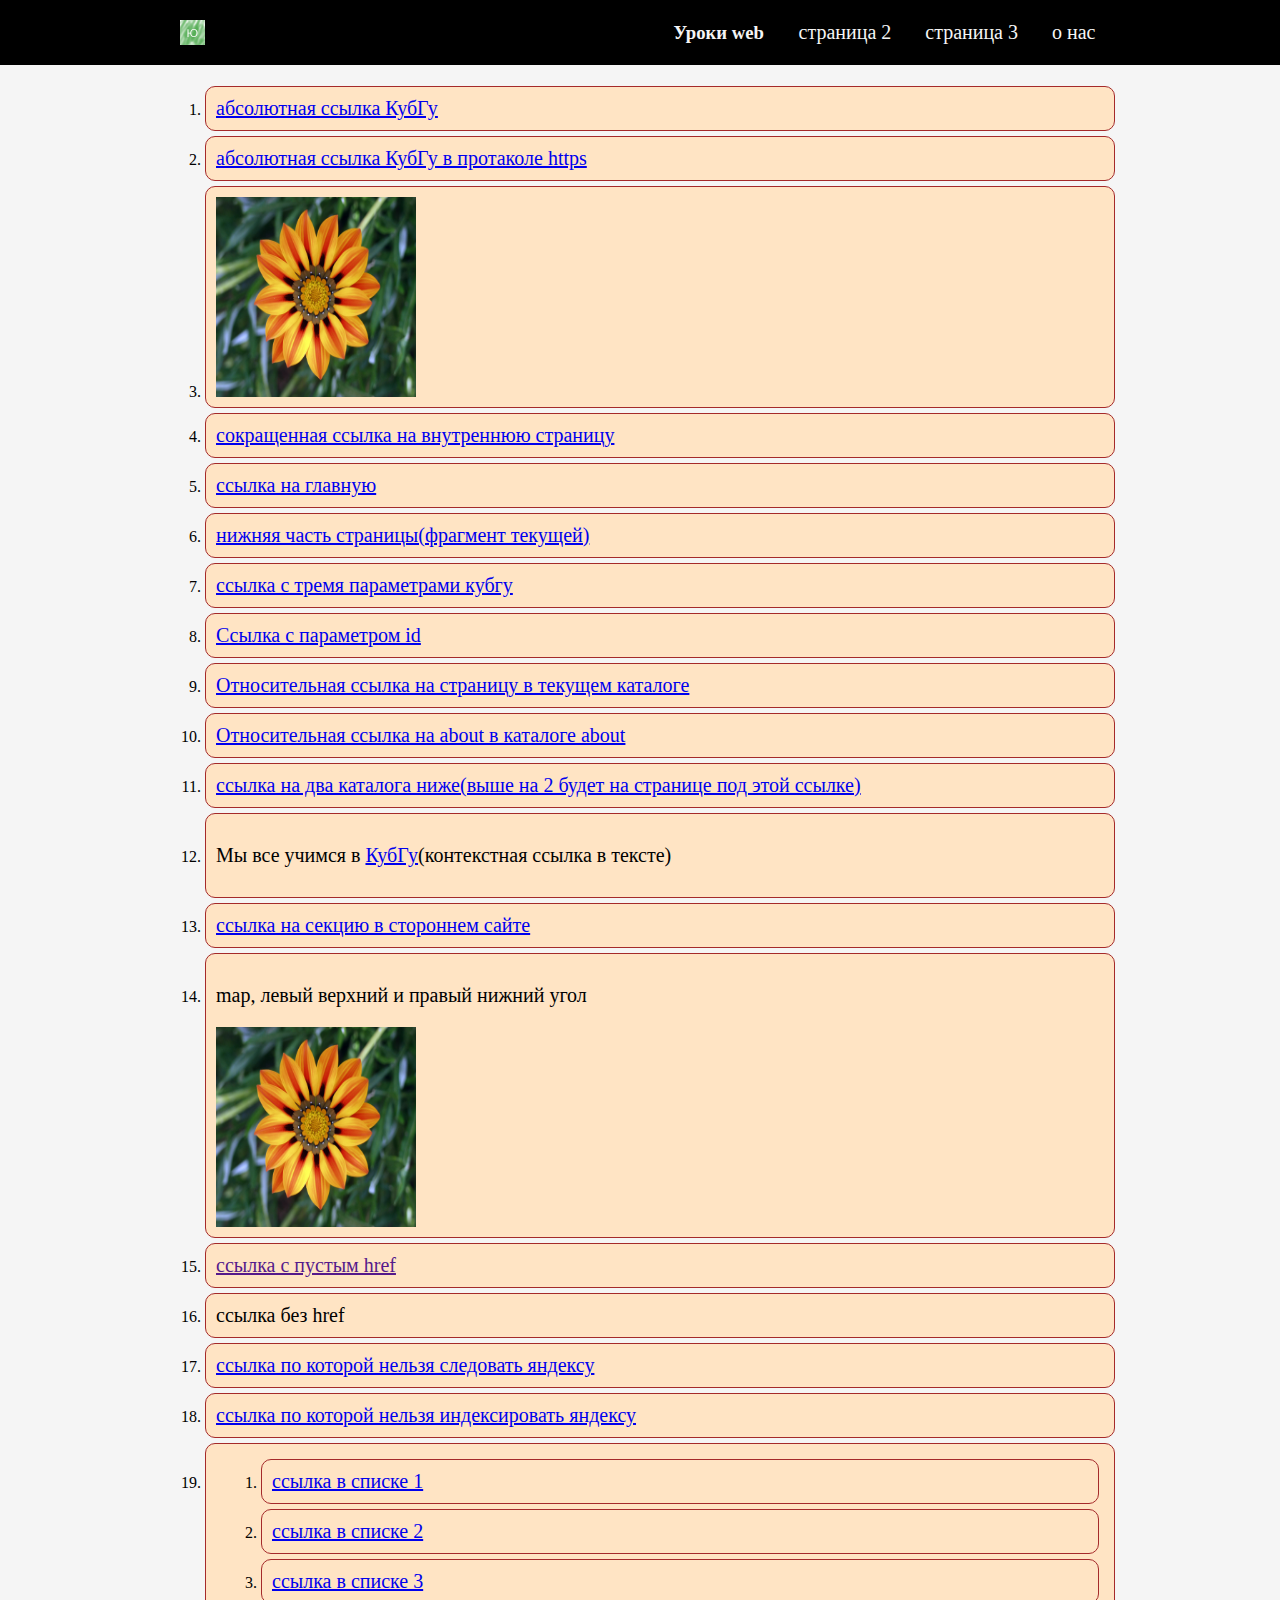
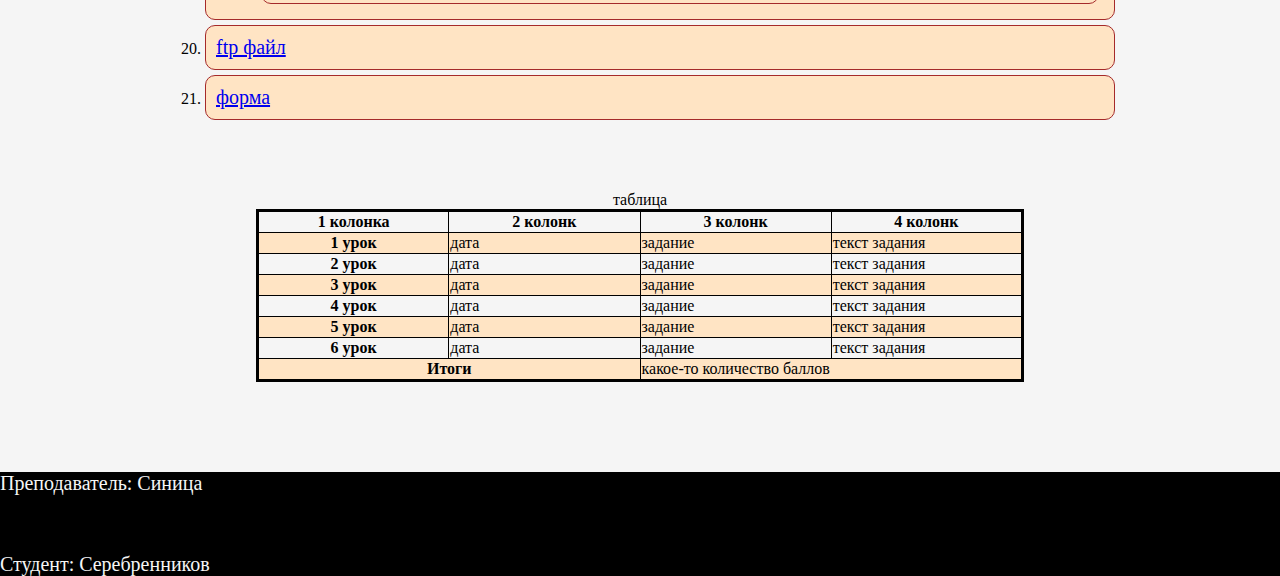
==== index.html @ ee499767 "поправил пару ссылок, которые вызывали баги на гитхабе" ====
<!DOCTYPE html>
<html lang="en">
<head>
    <link rel="stylesheet" href="style.css">
    <meta charset="UTF-8">
    <title>3 lesson</title>
    <meta name="viewport" content="width=device-width, initial-scale=1.0">
</head>
<body class="root">
<header>
    <div class="header-wraper">
        <div class="head">
            <img src="images/logo.png" alt="Логотип" class="logo">
            <h3 class="name-project">Уроки web</h3>
        </div>
        <nav>
            <ul class="nav-wraper">
                <li class="nav-item-wraper"><a href="page2.html" class="nav-item">страница 2</a></li>
                <li class="nav-item-wraper"><a href="level1/level2/page3.html" class="nav-item">страница 3</a></li>
                <li class="nav-item-wraper"><a href="about/about.html" class="nav-item">о нас</a></li>
            </ul>
        </nav>
    </div>
</header>
<main>
    <div class="main-section1">
        <ol class="list">
            <li><a href="http://kubsu.ru/">абсолютная ссылка КубГу</a></li>
            <li><a href="https://kubsu.ru/">абсолютная ссылка КубГу в протаколе https</a></li>
            <li><a href="/images/image.jpg"><img class="imgHref" src="images/image.jpg" alt="цветок"></a></li>
            <li><a href="./page2.html">cокращенная ссылка на внутреннюю страницу</a></li>
            <li><a href="./index.html">ссылка на главную</a></li>
            <li><a href="#bottom">нижняя часть страницы(фрагмент текущей)</a></li>
            <li><a href="http://kubsu.ru/?product=socks&color=black&size=m">ссылка с тремя параметрами кубгу</a></li>
            <!--  параметры выдумал, так не знаю какие они есть конкретно на сайте универа  -->
            <li><a href="https://en.wikipedia.org/wiki/Web_browsing_history?id=Research">Ссылка с параметром id</a></li>
            <li><a href="./page2.html">Относительная ссылка на страницу в текущем каталоге</a></li>
            <li><a href="./about/about.html">Относительная ссылка на about в каталоге about</a></li>
            <!-- ссылка на католог выше находится в about.html -->
            <li><a href="./level1/level2/page3.html">ссылка на два каталога ниже(выше на 2 будет на странице под этой
                ссылке)</a></li>
            <li><p>Мы все учимся в <a id="aInText" href="https://kubsu.ru/">КубГу</a>(контекстная ссылка в тексте)</p>
            </li>
            <li><a href="https://en.wikipedia.org/wiki/Web_browsing_history#Personalized_pricing">ссылка на секцию в
                стороннем
                сайте</a></li>
            <li><p>map, левый верхний и правый нижний угол</p>
                <map name="Image">
                    <area href="https://kubsu.ru/" shape="rect" coords="0,0,100,100" alt="ссылка на квадратном объекте">
                    <area href="https://kubsu.ru/" shape="circle" coords="200,200,25" alt="ссылка на круглом объекте">
                </map>
                <img src="./images/image.jpg" usemap="#Image" alt="цветок" class="imgHref">
            </li>
            <li><a href="">ссылка с пустым href</a></li>
            <li><a> ссылка без href</a></li>
            <li><a href="https://kubsu.ru/" rel="nofollow">ссылка по которой нельзя следовать яндексу</a></li>
            <li><!--noindex--><a href="https://kubsu.ru/">ссылка по которой нельзя индексировать яндексу</a>
                <!--/noindex-->
            </li>
            <li>
                <ol>
                    <li title="первый"><a href="page2.html">ссылка в списке 1</a></li>
                    <li title="второй"><a href="./level1/level2/page3.html">ссылка в списке 2</a></li>
                    <li title="третий"><a href="./about/about.html">ссылка в списке 3</a></li>
                </ol>
            </li>
            <li><a href="ftp://demo:demo@http://demo.wftpserver.com/main.html/download/Summer.jpg">ftp файл</a></li>
            <li><a href="./components/form.html">форма</a></li>
        </ol>
        <table class="first-table">
            <caption>таблица</caption>
            <thead>
            <tr>
                <th scope="col">1 колонка</th>
                <th scope="col">2 колонк</th>
                <th scope="col">3 колонк</th>
                <th scope="col">4 колонк</th>
            </tr>
            </thead>
            <tbody>
            <tr class="chet-item">
                <th scope="row">1 урок</th>
                <td>дата</td>
                <td>задание</td>
                <td>текст задания</td>
            </tr>
            <tr>
                <th scope="row">2 урок</th>
                <td>дата</td>
                <td>задание</td>
                <td>текст задания</td>
            </tr>
            <tr class="chet-item">
                <th scope="row">3 урок</th>
                <td>дата</td>
                <td>задание</td>
                <td>текст задания</td>
            </tr>
            <tr>
                <th scope="row">4 урок</th>
                <td>дата</td>
                <td>задание</td>
                <td>текст задания</td>
            </tr>
            <tr class="chet-item">
                <th scope="row">5 урок</th>
                <td>дата</td>
                <td>задание</td>
                <td>текст задания</td>
            </tr>
            <tr>
                <th scope="row">6 урок</th>
                <td>дата</td>
                <td>задание</td>
                <td>текст задания</td>
            </tr>
            </tbody>
            <tfoot>
            <tr class="chet-item">
                <th scope="row" colspan="2">Итоги</th>
                <td colspan="2">какое-то количество баллов</td>
            </tr>
            </tfoot>
        </table>
    </div>
</main>
<footer>
    <a id="bottom"></a>
    <p>Преподаватель: Синица</p><br>
    <p>Студент: Cеребренников</p>

</footer>

</body>
</html>
---- style.css ----
.root {
    background-color: #f5f5f5;
    margin: 0;
    padding: 0;
}

header {
    display: flex;
    flex-direction: column;
    justify-content: center;
    align-items: center;
    max-width: 100%;
    position: relative;
    background-color: black;
    margin: 0;
}

header h3 {
    color: #f5f5f5;
    text-align: center;
}

footer {
    flex-direction: column;
    justify-content: center;
    align-items: center;
    max-width: 100%;
    background-color: black;
    color: #f5f5f5;
    margin: 0;
    position: relative;
    top: 20px;
}

nav {
    display: block;
    min-width: 100px;
}

main{
    max-width: 90%;
    margin: 0 auto;
}

li {
    margin: 30px;
}

a {
    font-size: 16px;
}

main ol li {
    padding: 10px;
    margin: 5px;
    background-color: bisque;
    border: brown solid 1px;
    border-radius: 10px;
}

p {
    font-size: 20px;
}

table {
    table-layout: fixed;
    border-collapse: collapse;
    border: 3px solid black;
    margin: 50px auto;
    width: 80%;
}

th {
    border: 1px solid black;
}

td {
    border: 1px solid black;
}

.head {
    display: flex;
    justify-content: space-between;
    align-items: center;
    width: 100%;
}

.header-wraper {
    width: 100%;
}

.nav-wraper {
    margin: 0;
    padding: 0;
}

.nav-item-wraper {
    display: block;
    text-align: center;
}

.nav-item {
    background-color: transparent;
    border: none;
    margin-right: 10px;
    text-decoration: none;
    color: #f5f5f5;
    transition: 0.25s ease;
}

.nav-item:hover {
    color: bisque;
    transition: 0.25s ease;
}

.logo {
    width: 40px;
    height: 40px;
    margin: 20px;
}

.name-project {
    margin: 20px;;
}

.main-section1 {
    display: flex;
    flex-direction: column;
}

.first-table {
    order: -1;
}

#aInText {
    padding: 0;
    margin: 0;
    background-color: transparent;
    border: none;
}

.imgHref {
    width: 200px;
    height: 200px;
    display: block;
}

.forms {
    max-width: 255px;
    padding: 10px;
    border: 1px solid black;
    border-radius: 10px;
    background-color: bisque;
    margin: auto auto;
}

.forms input, select, textarea {
    font-size: 20px;
    margin: 2px;
    background-color: #f5f5f5;
    border: 2px solid burlywood;
    border-radius: 5px;
    max-width: 90%;

}

.chet-item {
    background-color: bisque;
}

#bottom {
    color: transparent;
    background-color: transparent;
    border: none;
}

@media all and (min-width: 900px) {
    header {
        flex-direction: row;
        justify-content: center;
    }

    a {
        font-size: 20px;
    }

    .header-wraper {
        width: 960px;
        display: flex;
        justify-content: space-between;
    }

    nav {
        display: flex;
        justify-content: space-between;
        align-items: center;
        margin: 0 auto;
    }

    main {
        max-width: 960px;
        margin: 0 auto;
    }

    footer {
        display: block;
    }

    .nav-item-wraper {
        display: inline-block;
        margin: 10px;
    }

    .first-table {
        order: 1;
    }

    .forms {
        min-width: 255px;
    }

    .logo {
        width: 25px;
        height: 25px;
    }

    .head {
        width: 65%;
    }
}
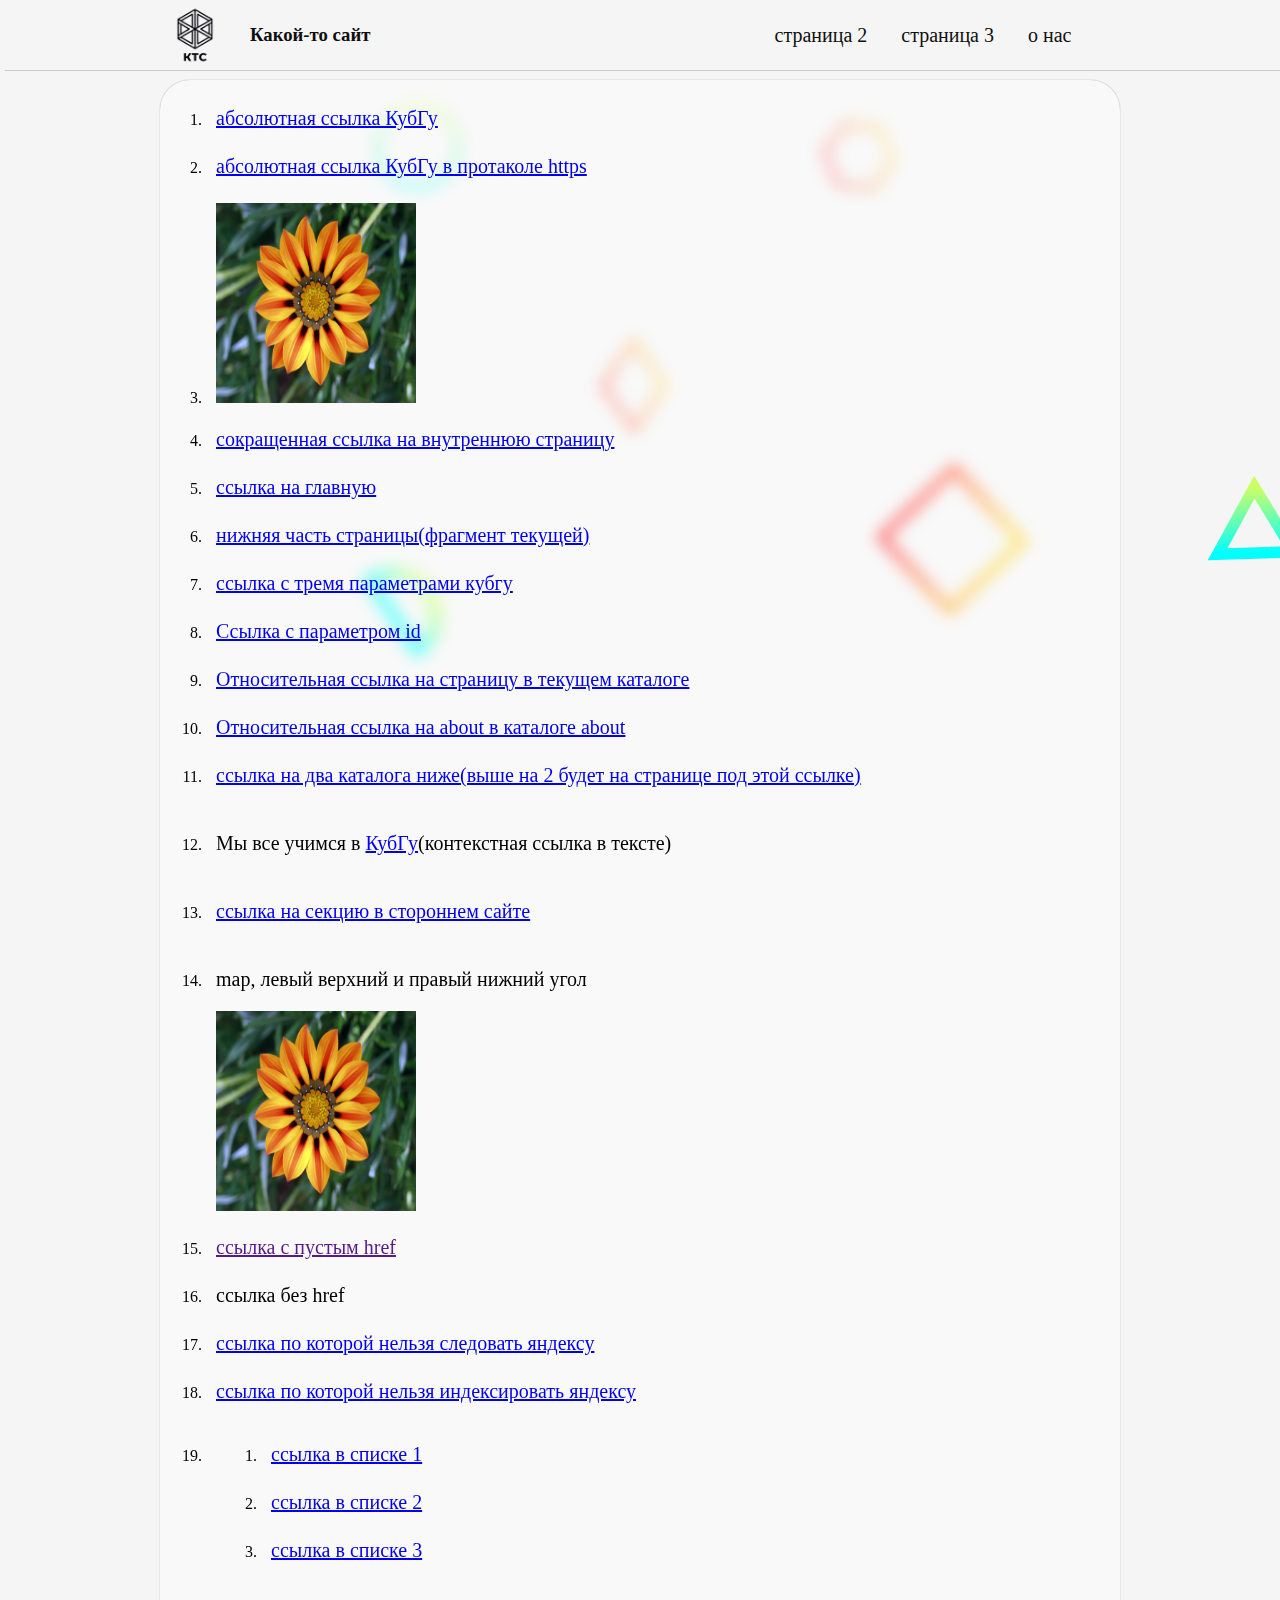
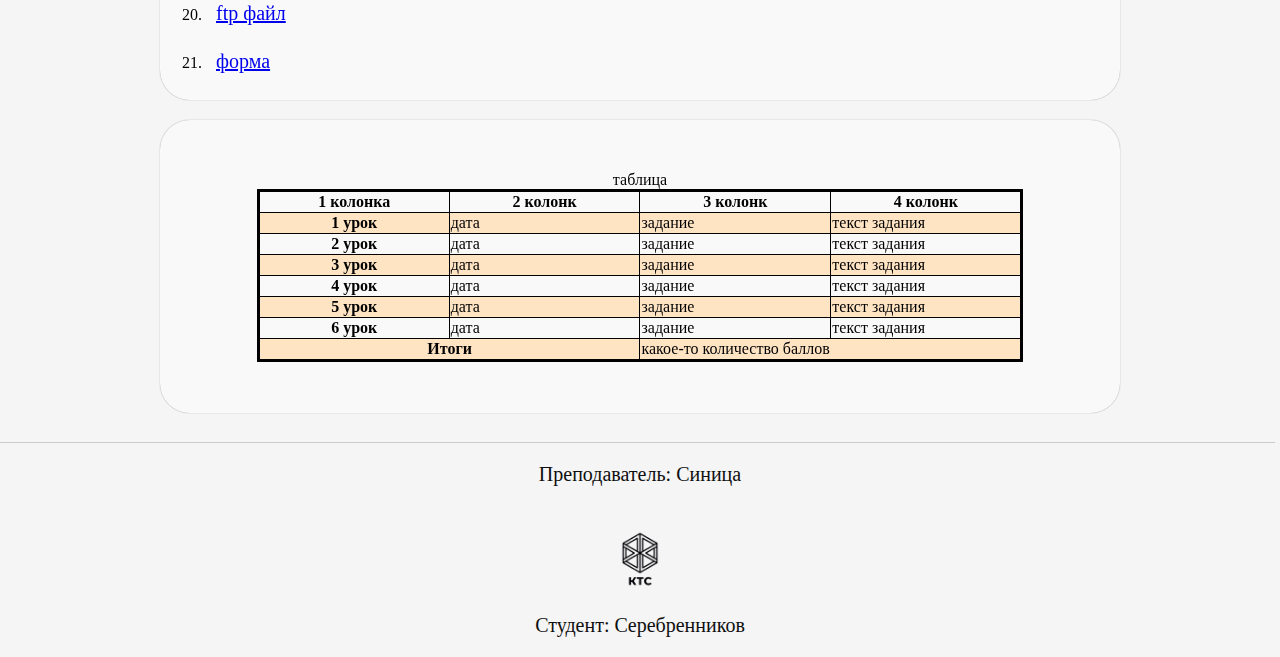
==== commit ff4ebcf7: "обновил стилизацию" ====
--- a/index.html
+++ b/index.html
@@ -11,122 +11,133 @@
     <div class="header-wraper">
         <div class="head">
             <img src="images/logo.png" alt="Логотип" class="logo">
-            <h3 class="name-project">Уроки web</h3>
+            <h3 class="name-project">Какой-то сайт</h3>
         </div>
         <nav>
             <ul class="nav-wraper">
                 <li class="nav-item-wraper"><a href="page2.html" class="nav-item">страница 2</a></li>
                 <li class="nav-item-wraper"><a href="level1/level2/page3.html" class="nav-item">страница 3</a></li>
-                <li class="nav-item-wraper"><a href="about/about.html" class="nav-item">о нас</a></li>
+                <li class="nav-item-wraper"><a href="about1/about1.html" class="nav-item">о нас</a></li>
             </ul>
         </nav>
     </div>
 </header>
 <main>
     <div class="main-section1">
-        <ol class="list">
-            <li><a href="http://kubsu.ru/">абсолютная ссылка КубГу</a></li>
-            <li><a href="https://kubsu.ru/">абсолютная ссылка КубГу в протаколе https</a></li>
-            <li><a href="/images/image.jpg"><img class="imgHref" src="images/image.jpg" alt="цветок"></a></li>
-            <li><a href="./page2.html">cокращенная ссылка на внутреннюю страницу</a></li>
-            <li><a href="./index.html">ссылка на главную</a></li>
-            <li><a href="#bottom">нижняя часть страницы(фрагмент текущей)</a></li>
-            <li><a href="http://kubsu.ru/?product=socks&color=black&size=m">ссылка с тремя параметрами кубгу</a></li>
-            <!--  параметры выдумал, так не знаю какие они есть конкретно на сайте универа  -->
-            <li><a href="https://en.wikipedia.org/wiki/Web_browsing_history?id=Research">Ссылка с параметром id</a></li>
-            <li><a href="./page2.html">Относительная ссылка на страницу в текущем каталоге</a></li>
-            <li><a href="./about/about.html">Относительная ссылка на about в каталоге about</a></li>
-            <!-- ссылка на католог выше находится в about.html -->
-            <li><a href="./level1/level2/page3.html">ссылка на два каталога ниже(выше на 2 будет на странице под этой
-                ссылке)</a></li>
-            <li><p>Мы все учимся в <a id="aInText" href="https://kubsu.ru/">КубГу</a>(контекстная ссылка в тексте)</p>
-            </li>
-            <li><a href="https://en.wikipedia.org/wiki/Web_browsing_history#Personalized_pricing">ссылка на секцию в
-                стороннем
-                сайте</a></li>
-            <li><p>map, левый верхний и правый нижний угол</p>
-                <map name="Image">
-                    <area href="https://kubsu.ru/" shape="rect" coords="0,0,100,100" alt="ссылка на квадратном объекте">
-                    <area href="https://kubsu.ru/" shape="circle" coords="200,200,25" alt="ссылка на круглом объекте">
-                </map>
-                <img src="./images/image.jpg" usemap="#Image" alt="цветок" class="imgHref">
-            </li>
-            <li><a href="">ссылка с пустым href</a></li>
-            <li><a> ссылка без href</a></li>
-            <li><a href="https://kubsu.ru/" rel="nofollow">ссылка по которой нельзя следовать яндексу</a></li>
-            <li><!--noindex--><a href="https://kubsu.ru/">ссылка по которой нельзя индексировать яндексу</a>
-                <!--/noindex-->
-            </li>
-            <li>
-                <ol>
-                    <li title="первый"><a href="page2.html">ссылка в списке 1</a></li>
-                    <li title="второй"><a href="./level1/level2/page3.html">ссылка в списке 2</a></li>
-                    <li title="третий"><a href="./about/about.html">ссылка в списке 3</a></li>
-                </ol>
-            </li>
-            <li><a href="ftp://demo:demo@http://demo.wftpserver.com/main.html/download/Summer.jpg">ftp файл</a></li>
-            <li><a href="./components/form.html">форма</a></li>
-        </ol>
-        <table class="first-table">
-            <caption>таблица</caption>
-            <thead>
-            <tr>
-                <th scope="col">1 колонка</th>
-                <th scope="col">2 колонк</th>
-                <th scope="col">3 колонк</th>
-                <th scope="col">4 колонк</th>
-            </tr>
-            </thead>
-            <tbody>
-            <tr class="chet-item">
-                <th scope="row">1 урок</th>
-                <td>дата</td>
-                <td>задание</td>
-                <td>текст задания</td>
-            </tr>
-            <tr>
-                <th scope="row">2 урок</th>
-                <td>дата</td>
-                <td>задание</td>
-                <td>текст задания</td>
-            </tr>
-            <tr class="chet-item">
-                <th scope="row">3 урок</th>
-                <td>дата</td>
-                <td>задание</td>
-                <td>текст задания</td>
-            </tr>
-            <tr>
-                <th scope="row">4 урок</th>
-                <td>дата</td>
-                <td>задание</td>
-                <td>текст задания</td>
-            </tr>
-            <tr class="chet-item">
-                <th scope="row">5 урок</th>
-                <td>дата</td>
-                <td>задание</td>
-                <td>текст задания</td>
-            </tr>
-            <tr>
-                <th scope="row">6 урок</th>
-                <td>дата</td>
-                <td>задание</td>
-                <td>текст задания</td>
-            </tr>
-            </tbody>
-            <tfoot>
-            <tr class="chet-item">
-                <th scope="row" colspan="2">Итоги</th>
-                <td colspan="2">какое-то количество баллов</td>
-            </tr>
-            </tfoot>
-        </table>
+        <div class="front-block">
+            <ol class="list">
+                <li><a href="http://kubsu.ru/">абсолютная ссылка КубГу</a></li>
+                <li><a href="https://kubsu.ru/">абсолютная ссылка КубГу в протаколе https</a></li>
+                <li><a href="/images/image.jpg"><img class="imgHref" src="images/image.jpg" alt="цветок"></a></li>
+                <li><a href="./page2.html">cокращенная ссылка на внутреннюю страницу</a></li>
+                <li><a href="./index.html">ссылка на главную</a></li>
+                <li><a href="#bottom">нижняя часть страницы(фрагмент текущей)</a></li>
+                <li><a href="http://kubsu.ru/?product=socks&color=black&size=m">ссылка с тремя параметрами кубгу</a>
+                </li>
+                <!--  параметры выдумал, так не знаю какие они есть конкретно на сайте универа  -->
+                <li><a href="https://en.wikipedia.org/wiki/Web_browsing_history?id=Research">Ссылка с параметром id</a>
+                </li>
+                <li><a href="./page2.html">Относительная ссылка на страницу в текущем каталоге</a></li>
+                <li><a href="about1/about1.html">Относительная ссылка на about в каталоге about</a></li>
+                <!-- ссылка на католог выше находится в about1.html -->
+                <li><a href="./level1/level2/page3.html">ссылка на два каталога ниже(выше на 2 будет на странице под
+                    этой
+                    ссылке)</a></li>
+                <li><p>Мы все учимся в <a id="aInText" href="https://kubsu.ru/">КубГу</a>(контекстная ссылка в тексте)
+                </p>
+                </li>
+                <li><a href="https://en.wikipedia.org/wiki/Web_browsing_history#Personalized_pricing">ссылка на секцию в
+                    стороннем
+                    сайте</a></li>
+                <li><p>map, левый верхний и правый нижний угол</p>
+                    <map name="Image">
+                        <area href="https://kubsu.ru/" shape="rect" coords="0,0,100,100"
+                              alt="ссылка на квадратном объекте">
+                        <area href="https://kubsu.ru/" shape="circle" coords="200,200,25"
+                              alt="ссылка на круглом объекте">
+                    </map>
+                    <img src="./images/image.jpg" usemap="#Image" alt="цветок" class="imgHref">
+                </li>
+                <li><a href="">ссылка с пустым href</a></li>
+                <li><a> ссылка без href</a></li>
+                <li><a href="https://kubsu.ru/" rel="nofollow">ссылка по которой нельзя следовать яндексу</a></li>
+                <li><!--noindex--><a href="https://kubsu.ru/">ссылка по которой нельзя индексировать яндексу</a>
+                    <!--/noindex-->
+                </li>
+                <li>
+                    <ol>
+                        <li title="первый"><a href="page2.html">ссылка в списке 1</a></li>
+                        <li title="второй"><a href="./level1/level2/page3.html">ссылка в списке 2</a></li>
+                        <li title="третий"><a href="about1/about1.html">ссылка в списке 3</a></li>
+                    </ol>
+                </li>
+                <li><a href="ftp://demo:demo@http://demo.wftpserver.com/main.html/download/Summer.jpg">ftp файл</a></li>
+                <li><a href="./components/form.html">форма</a></li>
+            </ol>
+        </div>
+        <div class="front-block">
+            <table class="first-table">
+                <caption>таблица</caption>
+                <thead>
+                <tr>
+                    <th scope="col">1 колонка</th>
+                    <th scope="col">2 колонк</th>
+                    <th scope="col">3 колонк</th>
+                    <th scope="col">4 колонк</th>
+                </tr>
+                </thead>
+                <tbody>
+                <tr class="chet-item">
+                    <th scope="row">1 урок</th>
+                    <td>дата</td>
+                    <td>задание</td>
+                    <td>текст задания</td>
+                </tr>
+                <tr>
+                    <th scope="row">2 урок</th>
+                    <td>дата</td>
+                    <td>задание</td>
+                    <td>текст задания</td>
+                </tr>
+                <tr class="chet-item">
+                    <th scope="row">3 урок</th>
+                    <td>дата</td>
+                    <td>задание</td>
+                    <td>текст задания</td>
+                </tr>
+                <tr>
+                    <th scope="row">4 урок</th>
+                    <td>дата</td>
+                    <td>задание</td>
+                    <td>текст задания</td>
+                </tr>
+                <tr class="chet-item">
+                    <th scope="row">5 урок</th>
+                    <td>дата</td>
+                    <td>задание</td>
+                    <td>текст задания</td>
+                </tr>
+                <tr>
+                    <th scope="row">6 урок</th>
+                    <td>дата</td>
+                    <td>задание</td>
+                    <td>текст задания</td>
+                </tr>
+                </tbody>
+                <tfoot>
+                <tr class="chet-item">
+                    <th scope="row" colspan="2">Итоги</th>
+                    <td colspan="2">какое-то количество баллов</td>
+                </tr>
+                </tfoot>
+            </table>
+        </div>
     </div>
 </main>
 <footer>
     <a id="bottom"></a>
     <p>Преподаватель: Синица</p><br>
+    <img class="logo" src="images/logo.png" alt="logo">
     <p>Студент: Cеребренников</p>
 
 </footer>
--- a/style.css
+++ b/style.css
@@ -2,6 +2,9 @@
     background-color: #f5f5f5;
     margin: 0;
     padding: 0;
+    background-image: url("data:image/svg+xml,%3Csvg xmlns='http://www.w3.org/2000/svg' viewBox='0 0 1600 900'%3E%3Cdefs%3E%3ClinearGradient id='a' x1='0' x2='0' y1='1' y2='0' gradientTransform='rotate(0,0.5,0.5)'%3E%3Cstop offset='0' stop-color='%230FF'/%3E%3Cstop offset='1' stop-color='%23CF6'/%3E%3C/linearGradient%3E%3ClinearGradient id='b' x1='0' x2='0' y1='0' y2='1' gradientTransform='rotate(291,0.5,0.5)'%3E%3Cstop offset='0' stop-color='%23F00'/%3E%3Cstop offset='1' stop-color='%23FC0'/%3E%3C/linearGradient%3E%3C/defs%3E%3Cg fill='%23FFF' fill-opacity='0' stroke-miterlimit='10'%3E%3Cg stroke='url(%23a)' stroke-width='5.609999999999999'%3E%3Cpath transform='translate(-245 0) rotate(-15 1409 581) scale(0.77)' d='M1409 581 1450.35 511 1490 581z'/%3E%3Ccircle stroke-width='1.87' transform='translate(-350 200) rotate(10 800 450) scale(0.9974999999999999)' cx='500' cy='100' r='40'/%3E%3Cpath transform='translate(20 -150) rotate(50 401 736) scale(0.9974999999999999)' d='M400.86 735.5h-83.73c0-23.12 18.74-41.87 41.87-41.87S400.86 712.38 400.86 735.5z'/%3E%3C/g%3E%3Cg stroke='url(%23b)' stroke-width='1.7'%3E%3Cpath transform='translate(1200 20) rotate(-5 150 345) scale(0.9900000000000001)' d='M149.8 345.2 118.4 389.8 149.8 434.4 181.2 389.8z'/%3E%3Crect stroke-width='3.74' transform='translate(-250 -550)' x='1039' y='709' width='100' height='100'/%3E%3Cpath transform='translate(-640 160) scale(0.5)' d='M1426.8 132.4 1405.7 168.8 1363.7 168.8 1342.7 132.4 1363.7 96 1405.7 96z'/%3E%3C/g%3E%3C/g%3E%3C/svg%3E");
+    background-attachment: fixed;
+    background-size: cover;
 }
 
 header {
@@ -11,22 +14,22 @@
     align-items: center;
     max-width: 100%;
     position: relative;
-    background-color: black;
-    margin: 0;
-}
-
-header h3 {
-    color: #f5f5f5;
-    text-align: center;
-}
+    background-color: #f5f5f5;
+    box-shadow: 5px 0 1px black;
+    margin: 0;
+    color: #0f0f0f;
+}
+
 
 footer {
+    display: flex;
     flex-direction: column;
     justify-content: center;
     align-items: center;
     max-width: 100%;
-    background-color: black;
-    color: #f5f5f5;
+    background-color: #f5f5f5;
+    box-shadow: -5px 0 1px black;
+    color: #0f0f0f;
     margin: 0;
     position: relative;
     top: 20px;
@@ -53,9 +56,7 @@
 main ol li {
     padding: 10px;
     margin: 5px;
-    background-color: bisque;
-    border: brown solid 1px;
-    border-radius: 10px;
+
 }
 
 p {
@@ -104,7 +105,7 @@
     border: none;
     margin-right: 10px;
     text-decoration: none;
-    color: #f5f5f5;
+    color: #0f0f0f;
     transition: 0.25s ease;
 }
 
@@ -114,9 +115,8 @@
 }
 
 .logo {
-    width: 40px;
-    height: 40px;
-    margin: 20px;
+    width: 100px;
+    height: 100px;
 }
 
 .name-project {
@@ -126,6 +126,15 @@
 .main-section1 {
     display: flex;
     flex-direction: column;
+}
+
+.front-block {
+    border: 1px solid rgba(255, 255, 255, .2);
+    border-radius: 15px;
+    background: rgba(255, 255 ,255, .4);
+    backdrop-filter: blur(8px);
+    box-shadow: 0 0 1px dimgrey;
+    margin: 10px 0;
 }
 
 .first-table {
@@ -168,10 +177,13 @@
     background-color: bisque;
 }
 
-#bottom {
-    color: transparent;
-    background-color: transparent;
-    border: none;
+
+p, a {
+    font-family: "Montserrat";
+}
+
+h1, h2, h3, h4, h5, h6 {
+    font-family: "Bebas Neue";
 }
 
 @media all and (min-width: 900px) {
@@ -202,10 +214,6 @@
         margin: 0 auto;
     }
 
-    footer {
-        display: block;
-    }
-
     .nav-item-wraper {
         display: inline-block;
         margin: 10px;
@@ -220,11 +228,21 @@
     }
 
     .logo {
-        width: 25px;
-        height: 25px;
+        width: 70px;
+        height: 70px;
     }
 
     .head {
-        width: 65%;
+        justify-content: left;
+        width: 60%;
+    }
+
+    .root {
+        background-image: url("data:image/svg+xml,%3Csvg xmlns='http://www.w3.org/2000/svg' viewBox='0 0 1600 900'%3E%3Cdefs%3E%3ClinearGradient id='a' x1='0' x2='0' y1='1' y2='0' gradientTransform='rotate(0,0.5,0.5)'%3E%3Cstop offset='0' stop-color='%230FF'/%3E%3Cstop offset='1' stop-color='%23CF6'/%3E%3C/linearGradient%3E%3ClinearGradient id='b' x1='0' x2='0' y1='0' y2='1' gradientTransform='rotate(247,0.5,0.5)'%3E%3Cstop offset='0' stop-color='%23F00'/%3E%3Cstop offset='1' stop-color='%23FC0'/%3E%3C/linearGradient%3E%3C/defs%3E%3Cg fill='%23FFF' fill-opacity='0' stroke-miterlimit='10'%3E%3Cg stroke='url(%23a)' stroke-width='12.209999999999999'%3E%3Cpath transform='translate(-106.05 5.200000000000001) rotate(-1.8499999999999996 1409 581) scale(0.940206)' d='M1409 581 1450.35 511 1490 581z'/%3E%3Ccircle stroke-width='4.07' transform='translate(-132 81) rotate(7.3 800 450) scale(1.006592)' cx='500' cy='100' r='40'/%3E%3Cpath transform='translate(18.499999999999996 -90) rotate(56 401 736) scale(1.006592)' d='M400.86 735.5h-83.73c0-23.12 18.74-41.87 41.87-41.87S400.86 712.38 400.86 735.5z'/%3E%3C/g%3E%3Cg stroke='url(%23b)' stroke-width='3.7'%3E%3Cpath transform='translate(486 1.5999999999999979) rotate(-0.39999999999999947 150 345) scale(0.985402)' d='M149.8 345.2 118.4 389.8 149.8 434.4 181.2 389.8z'/%3E%3Crect stroke-width='8.14' transform='translate(-137 -219.5) rotate(46.79999999999998 1089 759)' x='1039' y='709' width='100' height='100'/%3E%3Cpath transform='translate(-295.6 80.4) rotate(7.800000000000001 1400 132) scale(0.83)' d='M1426.8 132.4 1405.7 168.8 1363.7 168.8 1342.7 132.4 1363.7 96 1405.7 96z'/%3E%3C/g%3E%3C/g%3E%3C/svg%3E");
+
+    }
+
+    .front-block {
+        border-radius: 30px;
     }
 }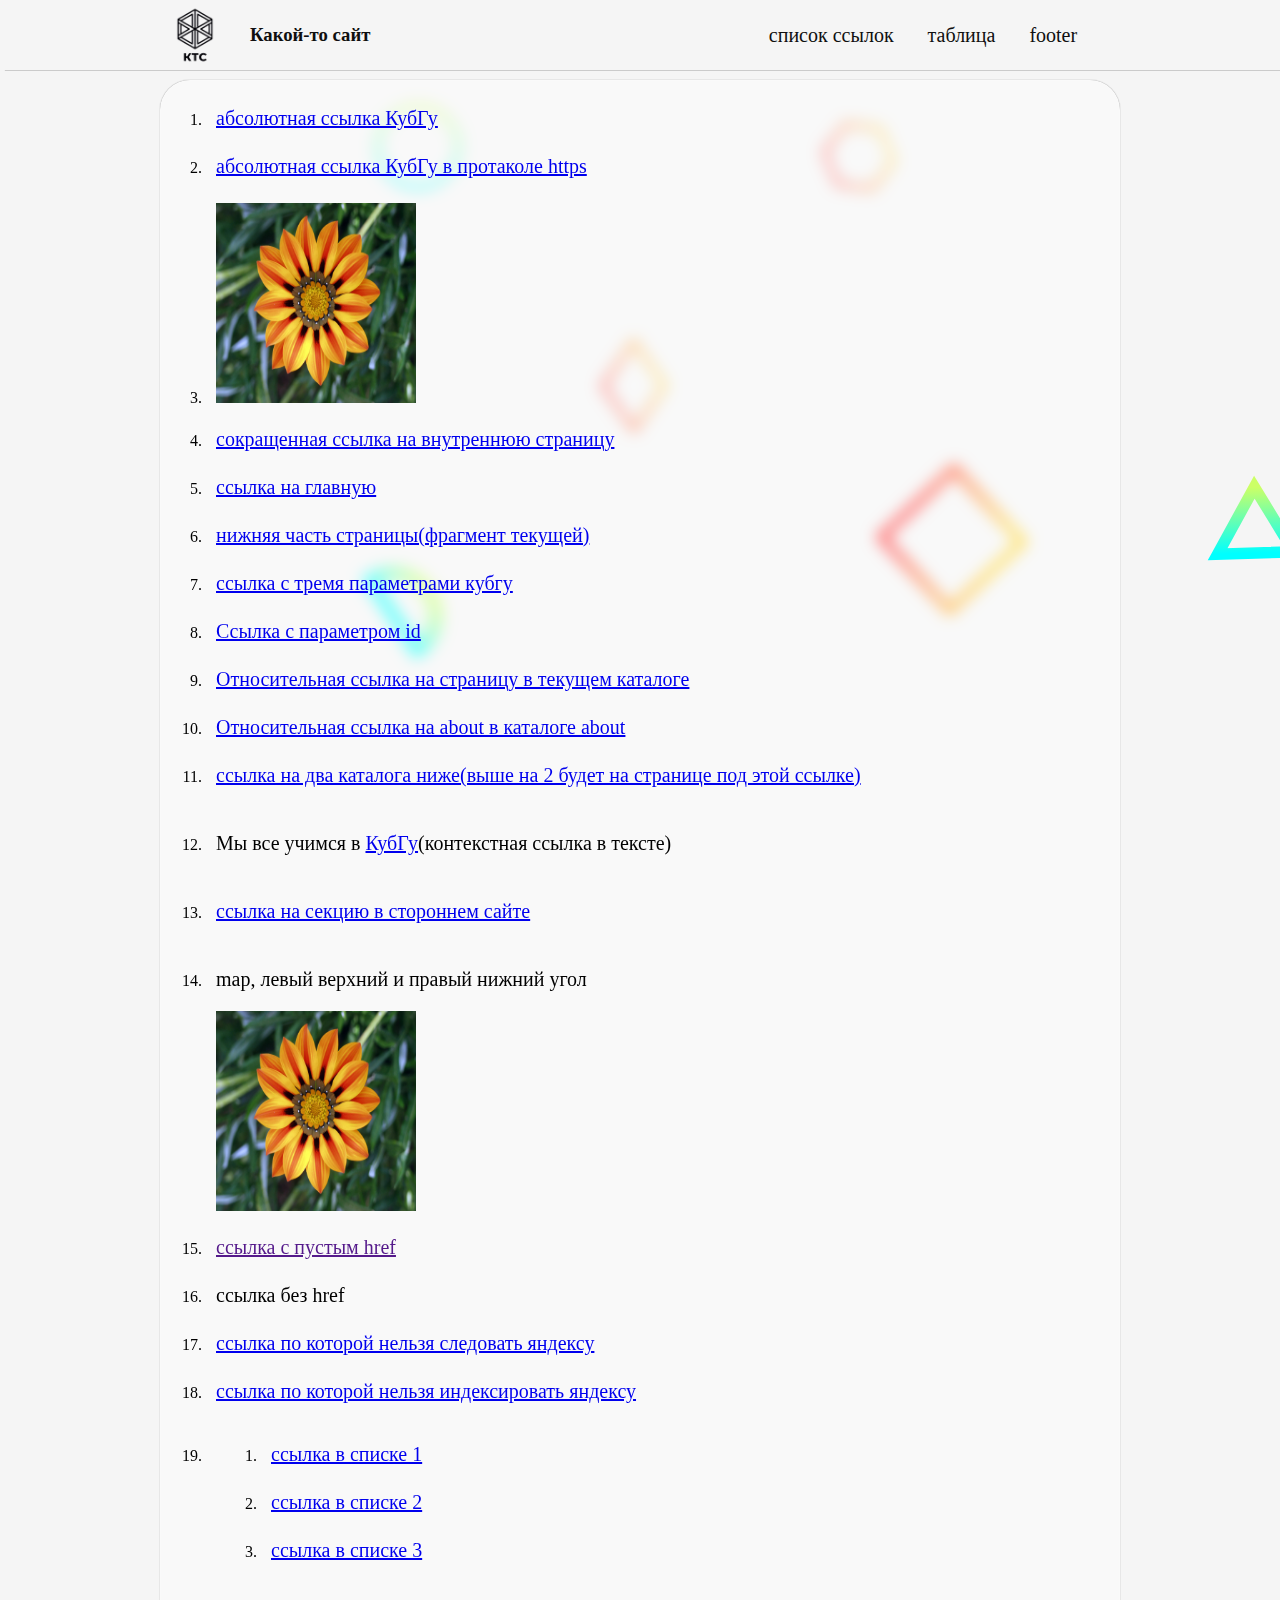
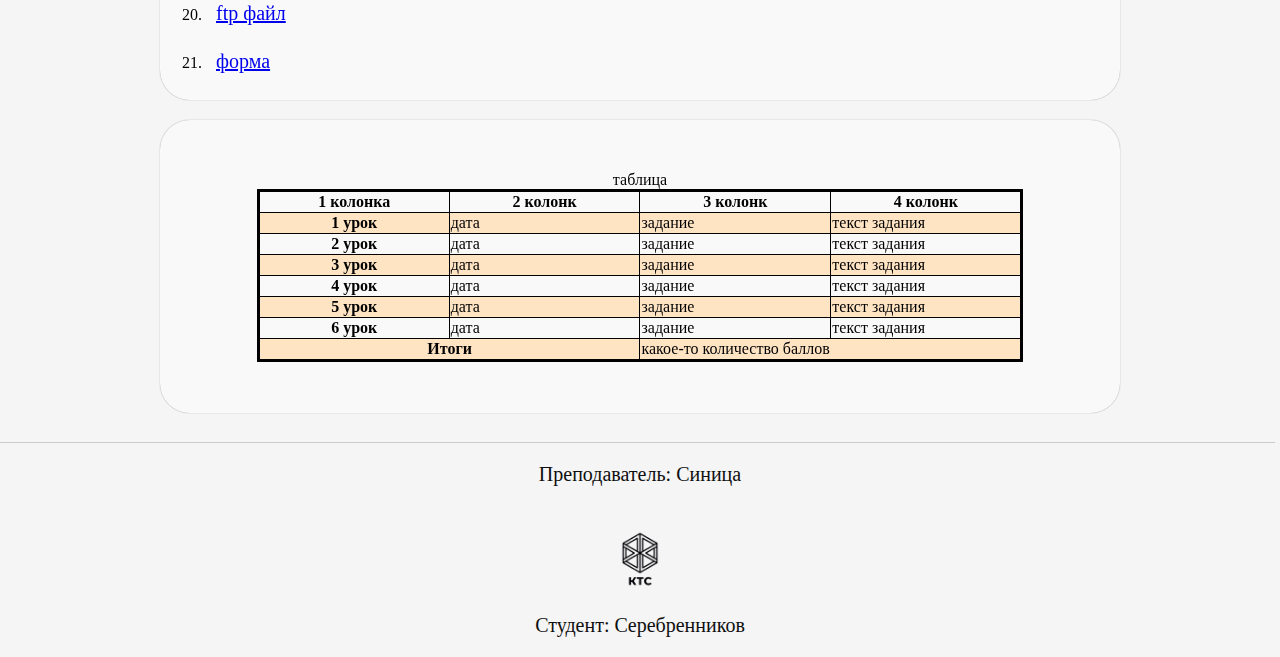
==== commit 8d0635bb: "обновил стилизацию" ====
--- a/index.html
+++ b/index.html
@@ -15,9 +15,9 @@
         </div>
         <nav>
             <ul class="nav-wraper">
-                <li class="nav-item-wraper"><a href="page2.html" class="nav-item">страница 2</a></li>
-                <li class="nav-item-wraper"><a href="level1/level2/page3.html" class="nav-item">страница 3</a></li>
-                <li class="nav-item-wraper"><a href="about1/about1.html" class="nav-item">о нас</a></li>
+                <li class="nav-item-wraper"><a href="#links" class="nav-item">список ссылок</a></li>
+                <li class="nav-item-wraper"><a href="#tables" class="nav-item">таблица</a></li>
+                <li class="nav-item-wraper"><a href="#bottom" class="nav-item">footer</a></li>
             </ul>
         </nav>
     </div>
@@ -25,7 +25,7 @@
 <main>
     <div class="main-section1">
         <div class="front-block">
-            <ol class="list">
+            <ol id="links" class="list">
                 <li><a href="http://kubsu.ru/">абсолютная ссылка КубГу</a></li>
                 <li><a href="https://kubsu.ru/">абсолютная ссылка КубГу в протаколе https</a></li>
                 <li><a href="/images/image.jpg"><img class="imgHref" src="images/image.jpg" alt="цветок"></a></li>
@@ -76,7 +76,7 @@
             </ol>
         </div>
         <div class="front-block">
-            <table class="first-table">
+            <table id="tables" class="first-table">
                 <caption>таблица</caption>
                 <thead>
                 <tr>
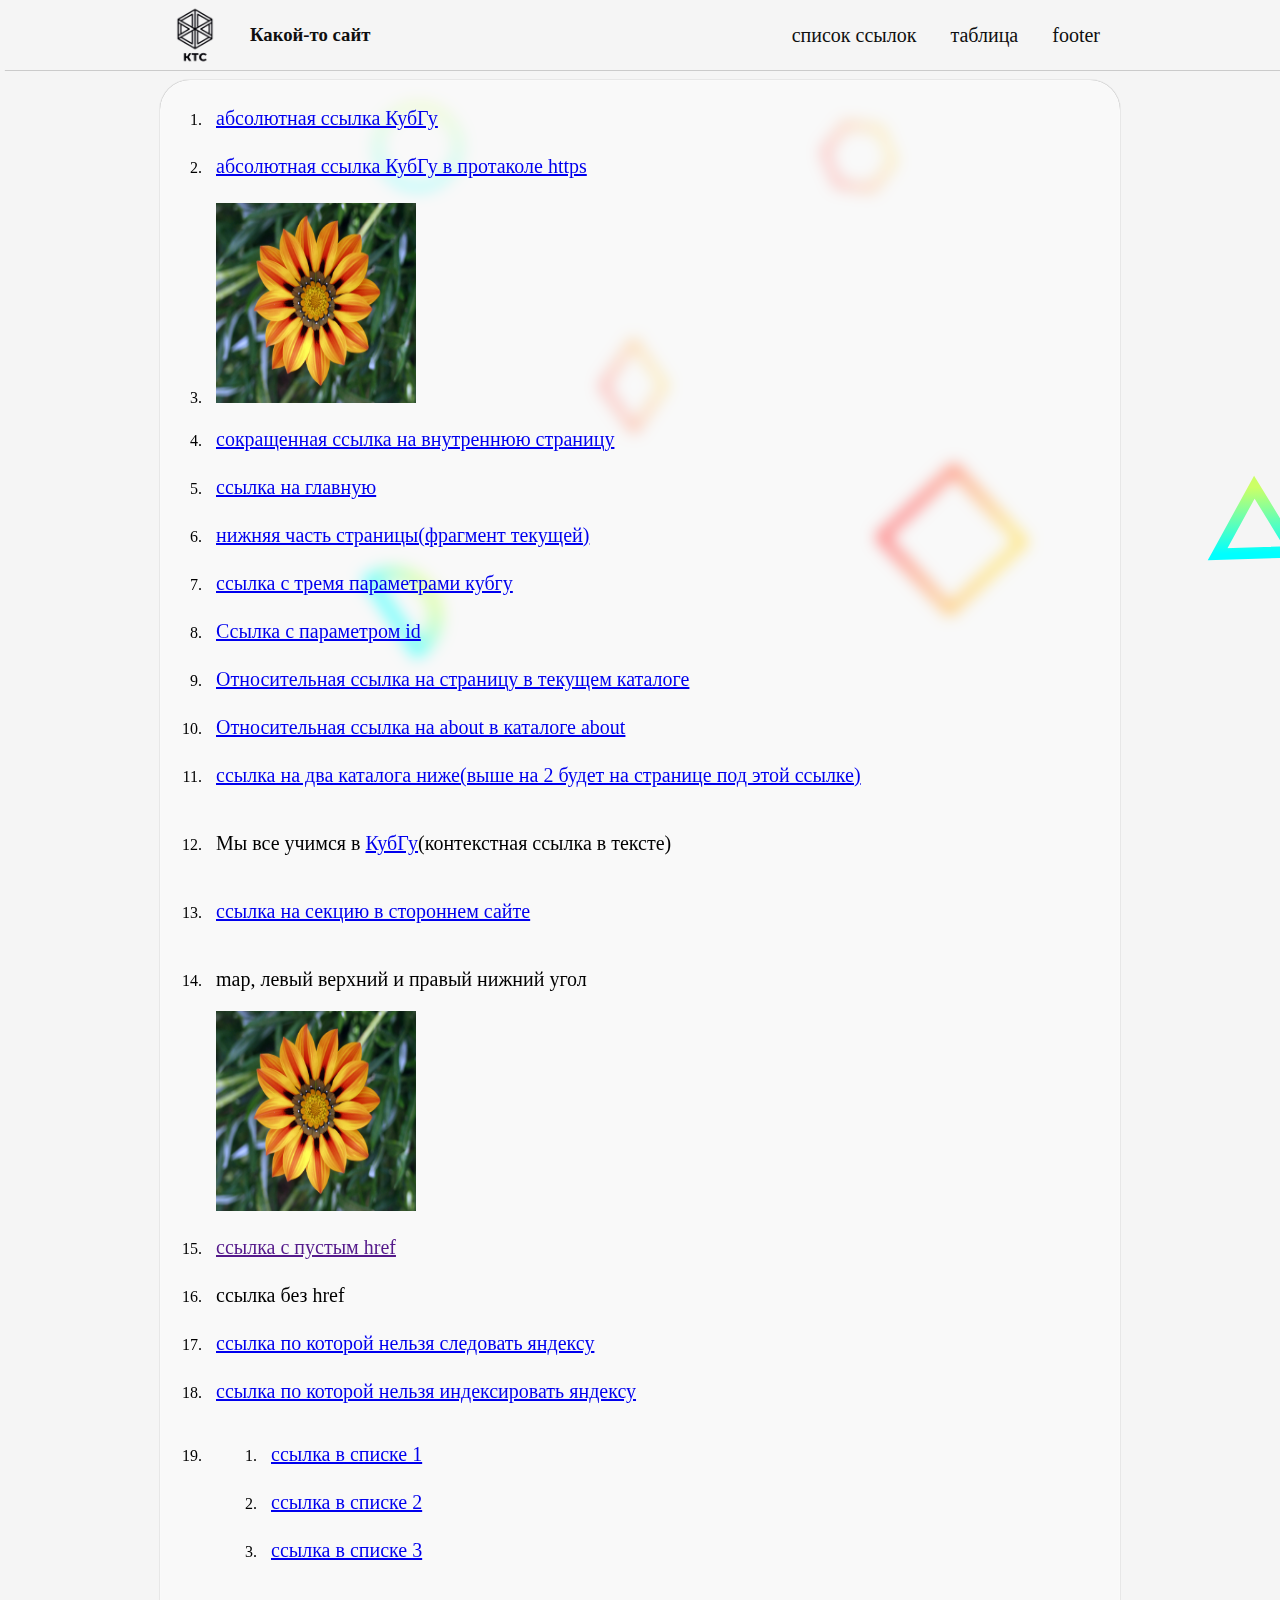
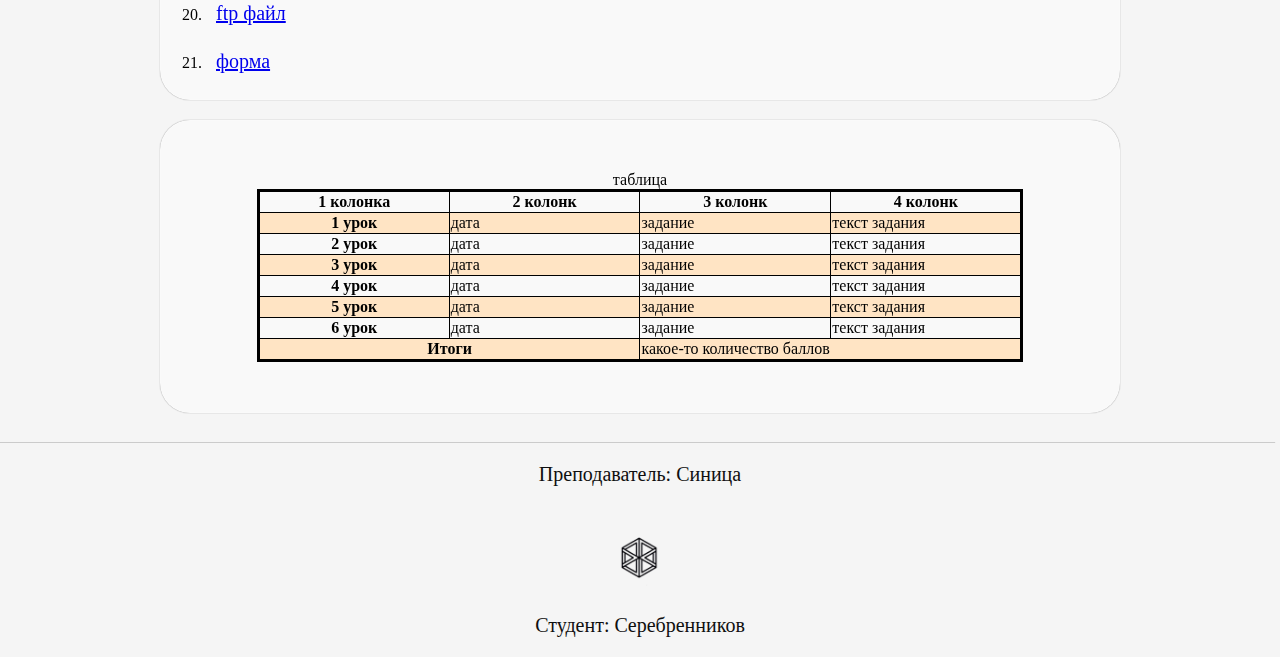
==== commit 11e47a21: "добавлена анимация логотипа" ====
--- a/index.html
+++ b/index.html
@@ -137,7 +137,7 @@
 <footer>
     <a id="bottom"></a>
     <p>Преподаватель: Синица</p><br>
-    <img class="logo" src="images/logo.png" alt="logo">
+    <img class="logo  spin-logo" src="images/logo2.png" alt="logo">
     <p>Студент: Cеребренников</p>
 
 </footer>
--- a/style.css
+++ b/style.css
@@ -177,6 +177,17 @@
     background-color: bisque;
 }
 
+.spin-logo {
+    animation: 20s spin linear infinite;
+}
+@keyframes spin {
+    0% {
+        transform: rotate(0deg);
+    }
+    100% {
+        transform: rotate(720deg);
+    }
+}
 
 p, a {
     font-family: "Montserrat";
@@ -206,7 +217,7 @@
         display: flex;
         justify-content: space-between;
         align-items: center;
-        margin: 0 auto;
+        margin: 0 0;
     }
 
     main {
@@ -234,7 +245,7 @@
 
     .head {
         justify-content: left;
-        width: 60%;
+        width: 30%;
     }
 
     .root {
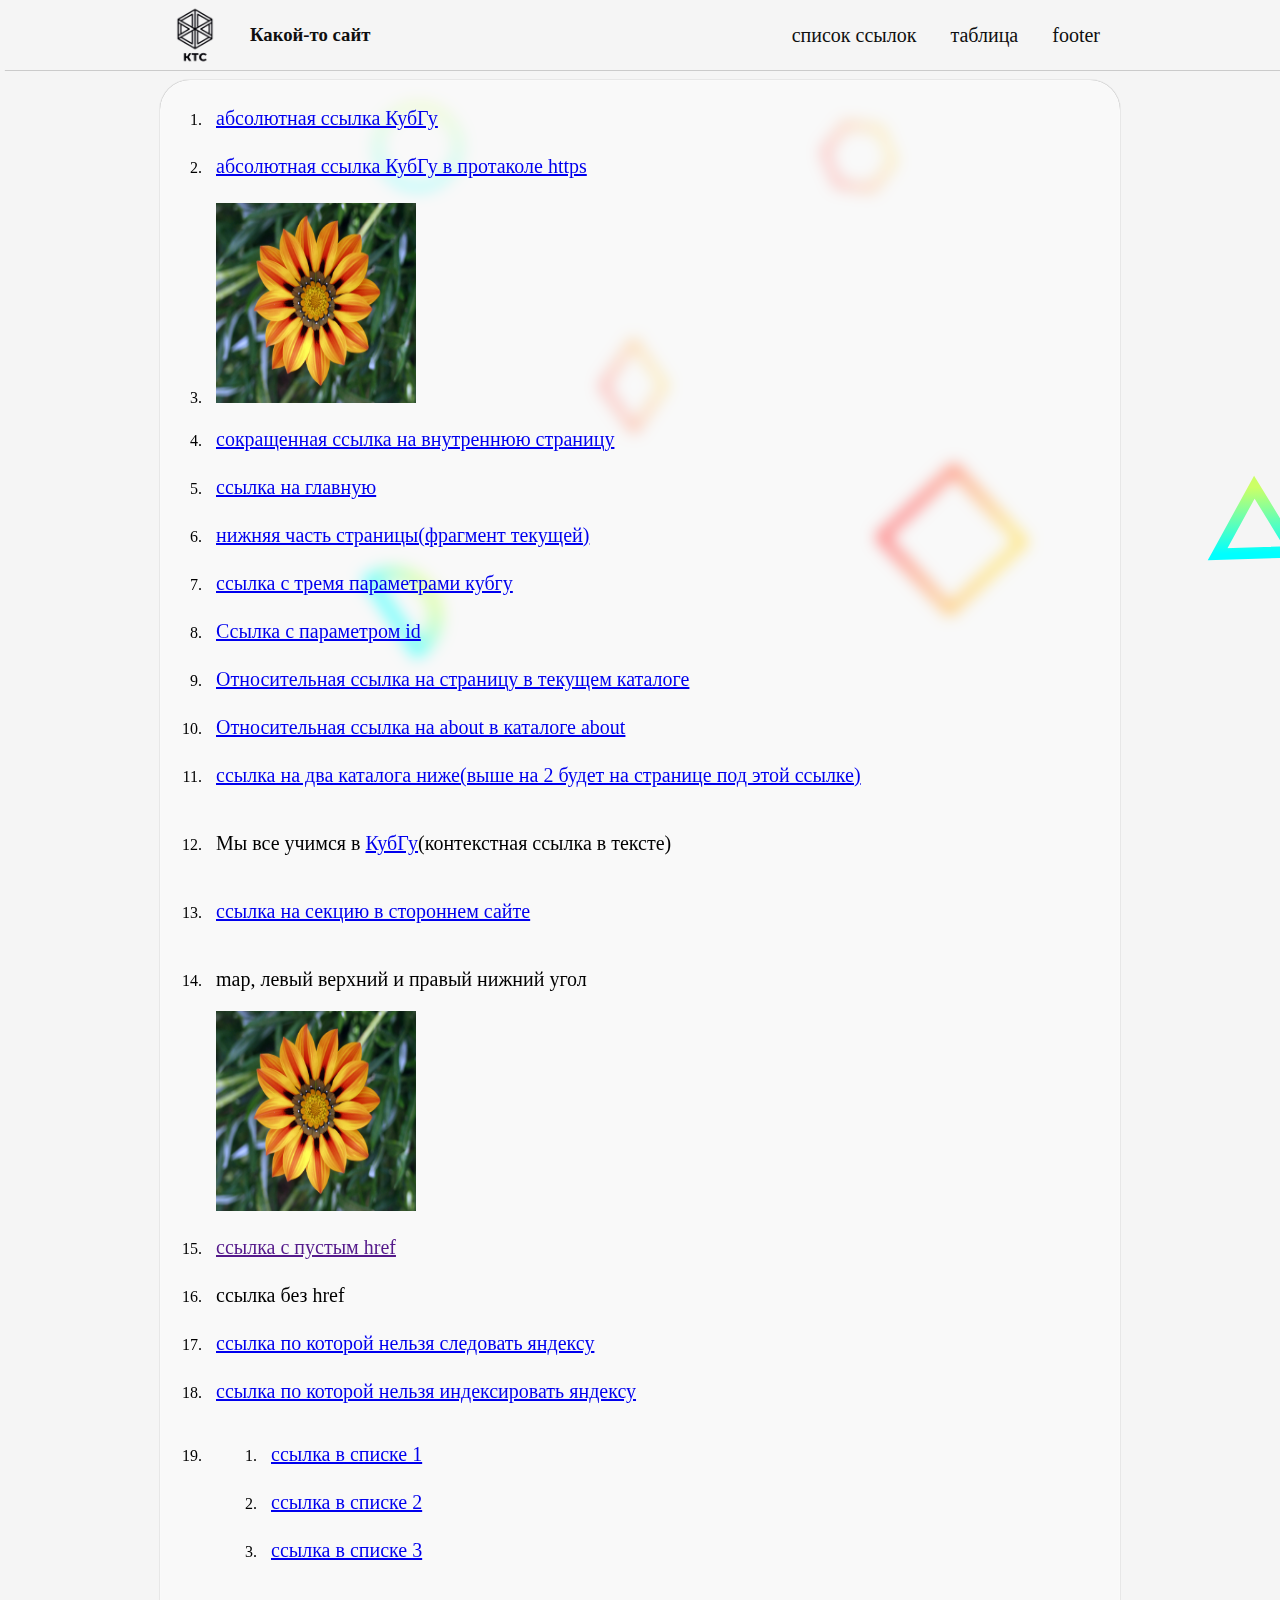
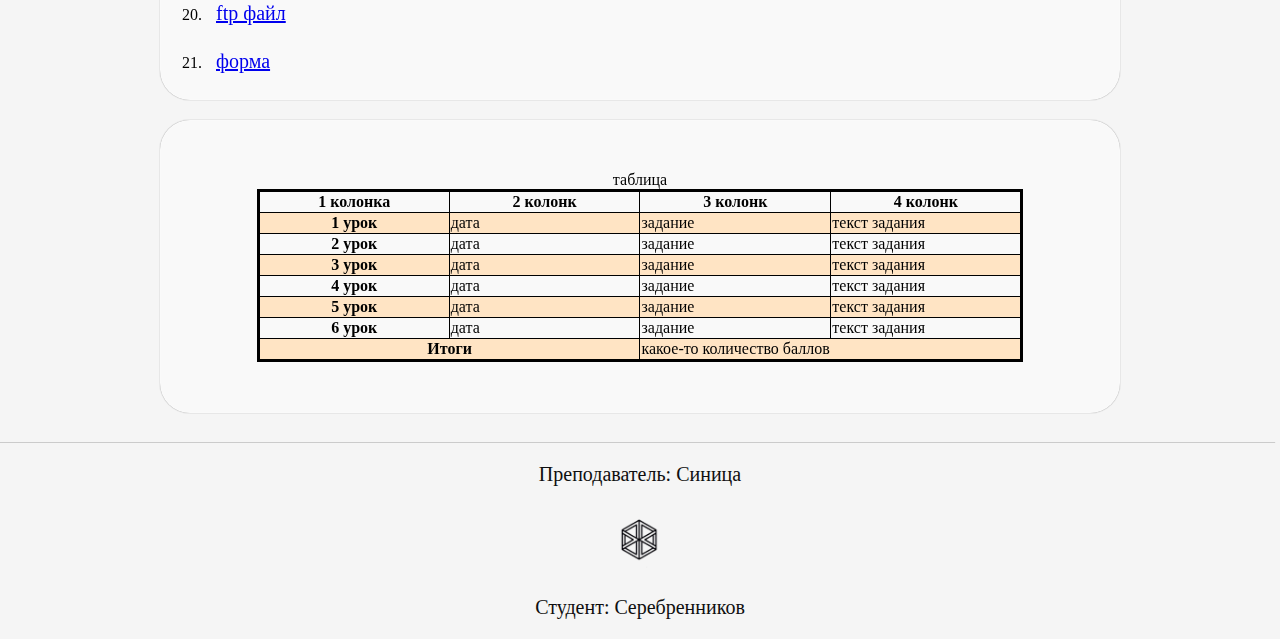
==== commit f0311c5d: "убрал лишние переносы строк" ====
--- a/index.html
+++ b/index.html
@@ -136,7 +136,7 @@
 </main>
 <footer>
     <a id="bottom"></a>
-    <p>Преподаватель: Синица</p><br>
+    <p>Преподаватель: Синица</p>
     <img class="logo  spin-logo" src="images/logo2.png" alt="logo">
     <p>Студент: Cеребренников</p>
 
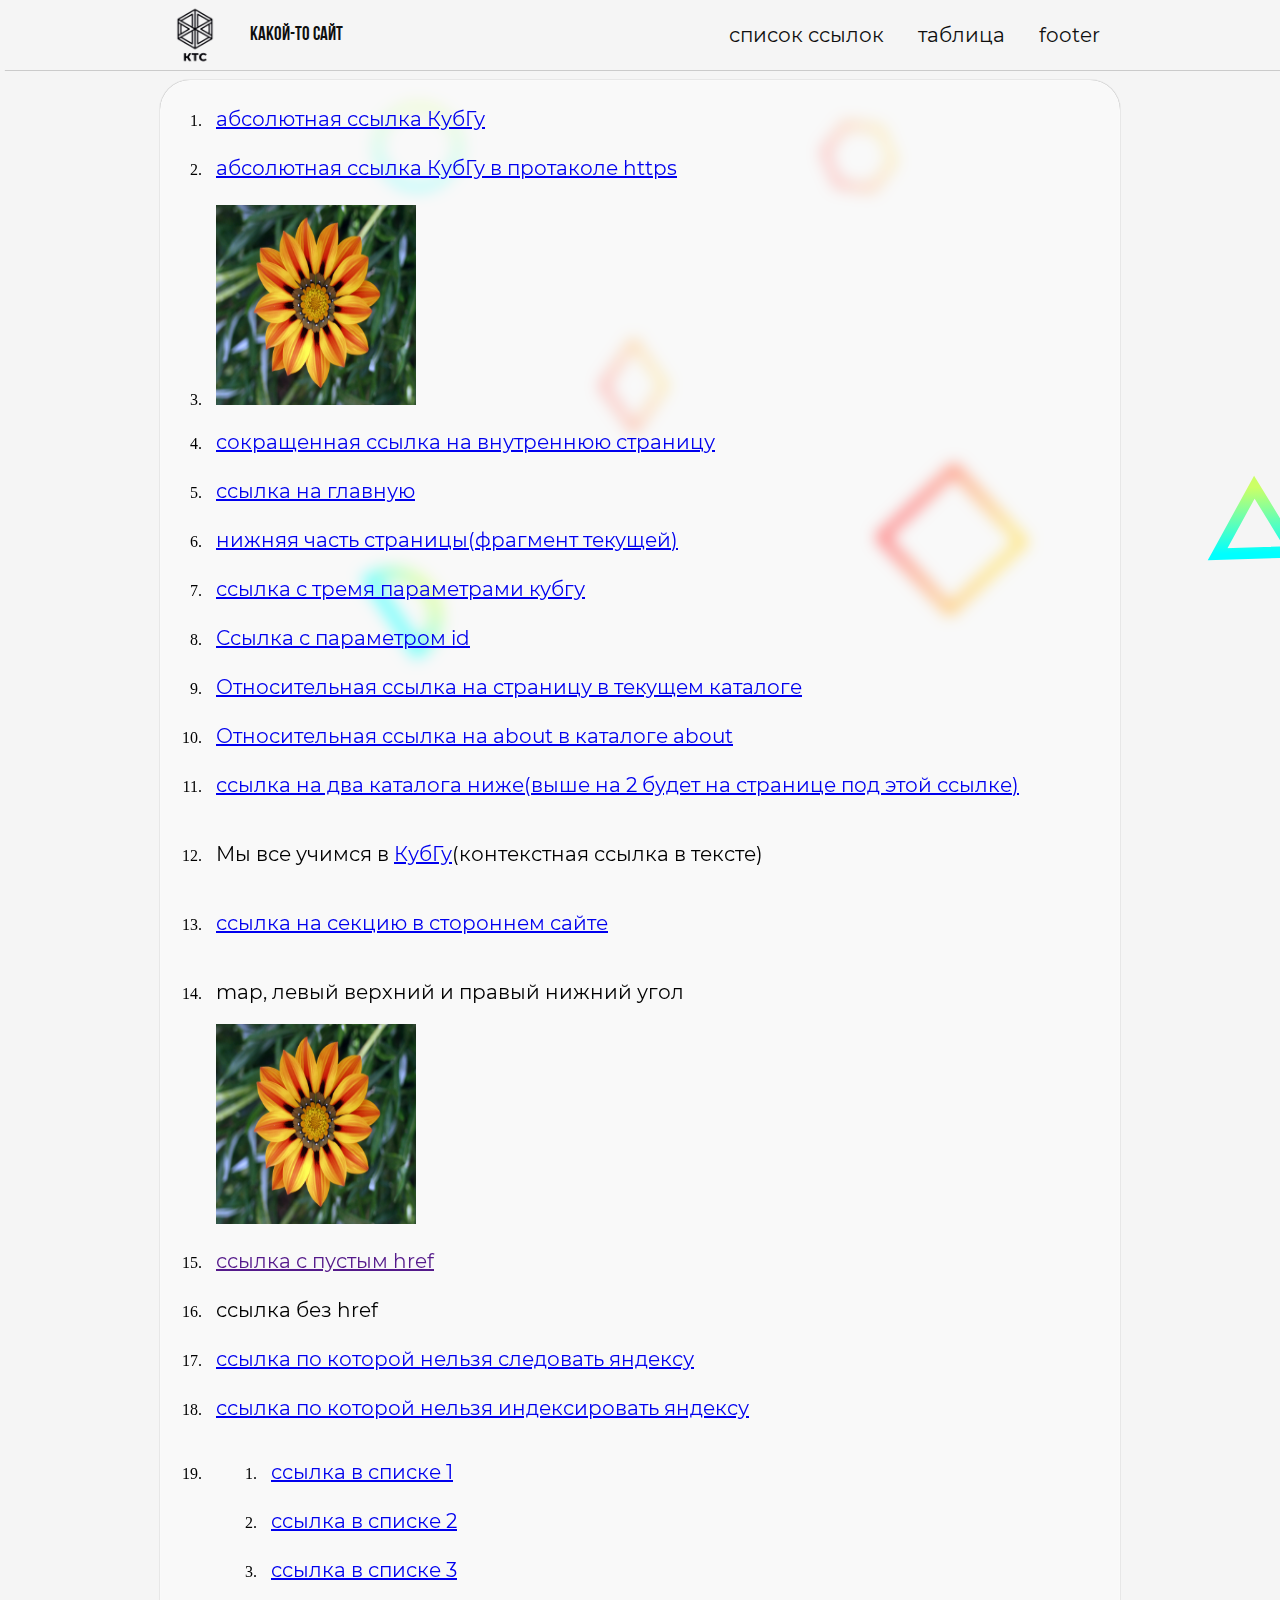
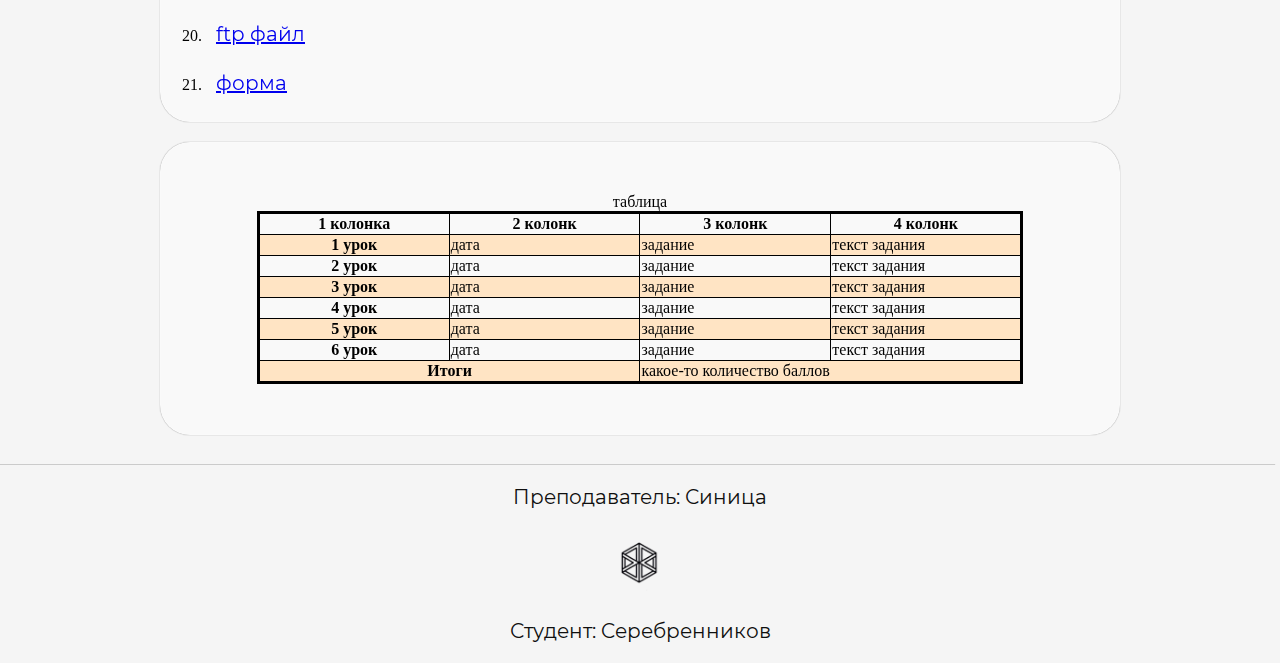
==== commit 1783f7d8: "table fix" ====
--- a/index.html
+++ b/index.html
@@ -75,7 +75,7 @@
                 <li><a href="./components/form.html">форма</a></li>
             </ol>
         </div>
-        <div class="front-block">
+        <div class="front-block first-table">
             <table id="tables" class="first-table">
                 <caption>таблица</caption>
                 <thead>
--- a/style.css
+++ b/style.css
@@ -40,7 +40,7 @@
     min-width: 100px;
 }
 
-main{
+main {
     max-width: 90%;
     margin: 0 auto;
 }
@@ -68,7 +68,8 @@
     border-collapse: collapse;
     border: 3px solid black;
     margin: 50px auto;
-    width: 80%;
+    width: 95%;
+    order: -1;
 }
 
 th {
@@ -197,6 +198,20 @@
     font-family: "Bebas Neue";
 }
 
+@font-face {
+    font-family: "Bebas Neue";
+    font-style: normal;
+    font-weight: bold;
+    src: url("./fonts/BebasNeue-Bold.ttf");
+}
+
+@font-face {
+    font-family: "Montserrat";
+    font-style: normal;
+    font-weight: 400;
+    src: url("./fonts/Montserrat-Regular.ttf");
+}
+
 @media all and (min-width: 900px) {
     header {
         flex-direction: row;
@@ -256,4 +271,8 @@
     .front-block {
         border-radius: 30px;
     }
+
+    table {
+        width: 80%;
+    }
 }